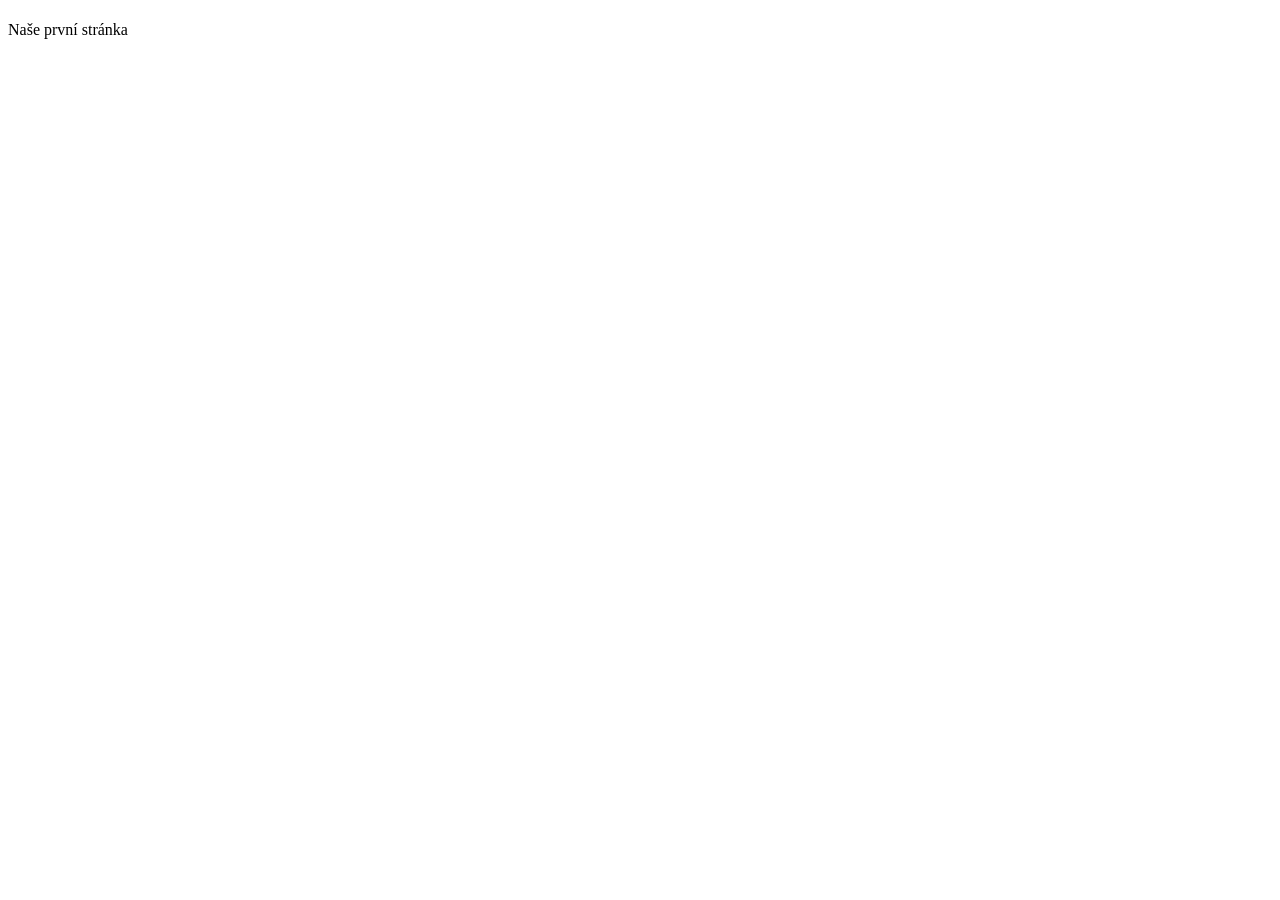
==== index.html @ 6c15d43a "Add files via upload" ====
<!DOCTYPE html>
<html lang="cs">
<head>
    <meta charset="UTF-8">
    <meta name="viewport" content="width=device-width, initial-scale=1.0">
    <title>Document</title>
</head>
<body>
    <h1></h1>Naše první stránka
</body>
</html>
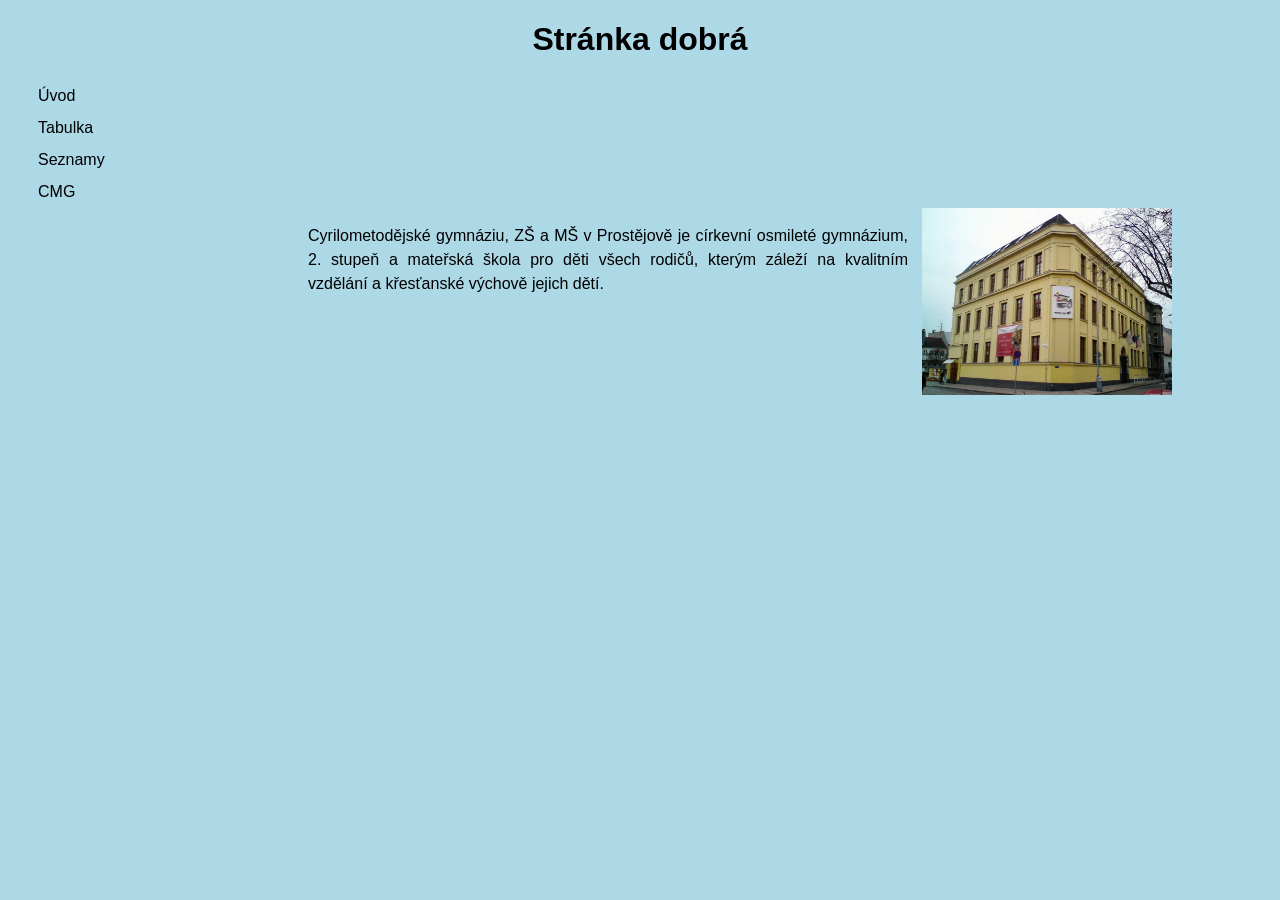
==== commit 1f131a7c: "Rename Untitled-2.html to index.html" ====
--- a/index.html
+++ b/index.html
@@ -1,11 +1,23 @@
 <!DOCTYPE html>
-<html lang="cs">
+<html lang='cs'>
 <head>
-    <meta charset="UTF-8">
-    <meta name="viewport" content="width=device-width, initial-scale=1.0">
-    <title>Document</title>
+    
+    <meta charset='utf-8'>
+    <meta name='viewport' content='width=device-width, initial-scale=1'>
+    <title>Page Title</title>
+    <link rel='stylesheet' href='style.css'>
 </head>
 <body>
-    <h1></h1>Naše první stránka
+    <h1>Stránka dobrá</h1>
+    <nav><a href="index1.html">Úvod</a><br>
+        <a href="">Tabulka</a><br>
+        <a href="seznam.html">Seznamy</a><br>
+        <a href="https://www.cmgpv.cz">CMG</a>
+    </nav>
+    <main>
+    <p class="vlevo">Cyrilometodějské gymnáziu, ZŠ a MŠ v Prostějově je církevní osmileté gymnázium, 2. stupeň a mateřská škola pro děti všech rodičů, kterým záleží na kvalitním vzdělání a křesťanské výchově jejich dětí.</p>
+    <img class="vpravo" src="budova.PNG" alt="Budova školy" width="250px">
+    </main>
 </body>
-</html>+</html>
+</h5>
--- a/style.css
+++ b/style.css
@@ -0,0 +1,29 @@
+body{background-color: lightblue;
+color: black;
+font-family: Arial, Helvetica, sans-serif;
+font-size: 16px;}
+h1{text-align: center;}
+p{width: 600px;
+margin-left: 300px;
+line-height: 1.5;
+text-align: justify;}
+nav{width: 200px;
+    padding-left: 30px;
+    line-height: 2;}
+.vpravo{float: right;}
+.vlevo{float: left;}
+
+img{margin-right: 100px;}
+
+a:link{color: black; text-decoration: none;}
+a:visited{color: black; text-decoration: none;}
+a:active{color: red; text-decoration: none; background-color: aliceblue;}
+a:active{color: aliceblue;text-decoration: none;}
+a:hover{color: blue;text-decoration: underline;}
+
+article{width: 30%;
+float: left;
+border: thin solid;
+padding: 30px 5px 0px 5px;
+border-radius: 10px;
+margin: 0px 15px 30px 15px;}
